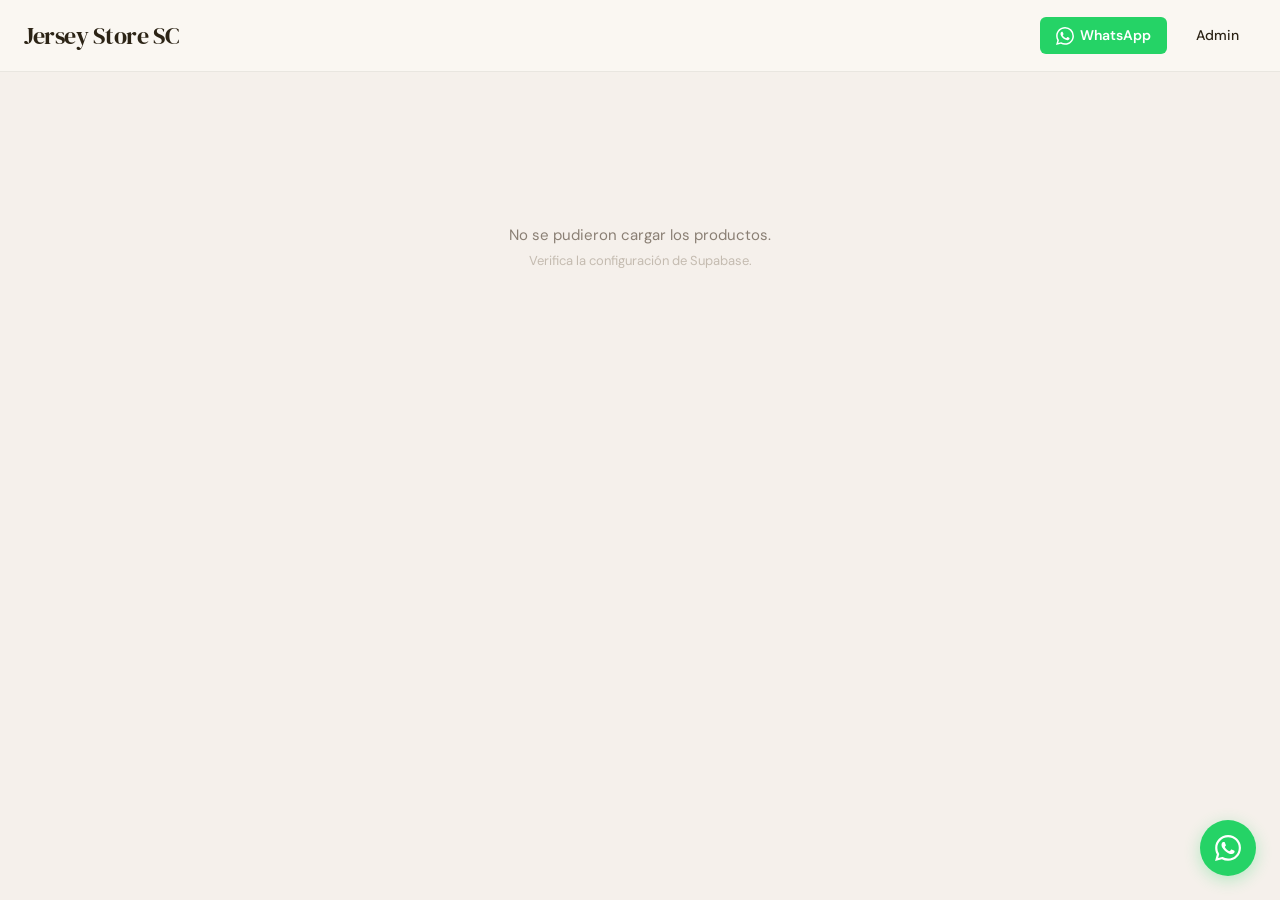
==== index.html @ 21b9e999 "first commit" ====
<!DOCTYPE html>
<html lang="es">
<head>
  <meta charset="UTF-8">
  <meta name="viewport" content="width=device-width, initial-scale=1.0">
  <title>Jersey Store SC — Catálogo</title>
  <meta name="description" content="Catálogo de camisetas deportivas — Jersey Store SC">

  <link rel="preconnect" href="https://fonts.googleapis.com">
  <link rel="preconnect" href="https://fonts.gstatic.com" crossorigin>
  <link href="https://fonts.googleapis.com/css2?family=DM+Sans:opsz,wght@9..40,400;9..40,450;9..40,500;9..40,600&family=DM+Serif+Display:ital@0;1&display=swap" rel="stylesheet">
  <link rel="stylesheet" href="style.css">

  <script>
    window.CONFIG = {
      SHOP_NAME: 'Jersey Store SC',
      WHATSAPP_NUMBER: '573100000000',
      WHATSAPP_PREFIX: 'Hola, quiero información sobre este producto:',
    };
  </script>
</head>
<body>

  <!-- HEADER -->
  <header class="site-header">
    <div class="header-inner">
      <span class="shop-name">Catálogo</span>
      <div class="header-actions">
        <a href="https://wa.me/573100000000" target="_blank" class="btn-whatsapp" id="header-whatsapp">
          <svg viewBox="0 0 24 24" fill="currentColor"><path d="M17.472 14.382c-.297-.149-1.758-.867-2.03-.967-.273-.099-.471-.148-.67.15-.197.297-.767.966-.94 1.164-.173.199-.347.223-.644.075-.297-.15-1.255-.463-2.39-1.475-.883-.788-1.48-1.761-1.653-2.059-.173-.297-.018-.458.13-.606.134-.133.298-.347.446-.52.149-.174.198-.298.298-.497.099-.198.05-.371-.025-.52-.075-.149-.669-1.612-.916-2.207-.242-.579-.487-.5-.669-.51-.173-.008-.371-.01-.57-.01-.198 0-.52.074-.792.372-.272.297-1.04 1.016-1.04 2.479 0 1.462 1.065 2.875 1.213 3.074.149.198 2.096 3.2 5.077 4.487.709.306 1.262.489 1.694.625.712.227 1.36.195 1.871.118.571-.085 1.758-.719 2.006-1.413.248-.694.248-1.289.173-1.413-.074-.124-.272-.198-.57-.347m-5.421 7.403h-.004a9.87 9.87 0 01-5.031-1.378l-.361-.214-3.741.982.998-3.648-.235-.374a9.86 9.86 0 01-1.51-5.26c.001-5.45 4.436-9.884 9.888-9.884 2.64 0 5.122 1.03 6.988 2.898a9.825 9.825 0 012.893 6.994c-.003 5.45-4.437 9.884-9.885 9.884m8.413-18.297A11.815 11.815 0 0012.05 0C5.495 0 .16 5.335.157 11.892c0 2.096.547 4.142 1.588 5.945L.057 24l6.305-1.654a11.882 11.882 0 005.683 1.448h.005c6.554 0 11.89-5.335 11.893-11.893a11.821 11.821 0 00-3.48-8.413z"/></svg>
          WhatsApp
        </a>
        <a href="/admin.html" class="btn btn-ghost">Admin</a>
      </div>
    </div>
  </header>

  <!-- CATEGORY FILTERS -->
  <section class="filters" id="filters"></section>

  <!-- PRODUCT GRID -->
  <main>
    <div class="product-grid" id="product-grid">
      <div class="loading-spinner">
        <div class="spinner"></div>
      </div>
    </div>
  </main>

  <!-- WHATSAPP FLOATING BUTTON -->
  <a href="https://wa.me/573100000000" target="_blank" class="whatsapp-float" id="whatsapp-float" aria-label="Contactar por WhatsApp">
    <svg viewBox="0 0 24 24" fill="currentColor"><path d="M17.472 14.382c-.297-.149-1.758-.867-2.03-.967-.273-.099-.471-.148-.67.15-.197.297-.767.966-.94 1.164-.173.199-.347.223-.644.075-.297-.15-1.255-.463-2.39-1.475-.883-.788-1.48-1.761-1.653-2.059-.173-.297-.018-.458.13-.606.134-.133.298-.347.446-.52.149-.174.198-.298.298-.497.099-.198.05-.371-.025-.52-.075-.149-.669-1.612-.916-2.207-.242-.579-.487-.5-.669-.51-.173-.008-.371-.01-.57-.01-.198 0-.52.074-.792.372-.272.297-1.04 1.016-1.04 2.479 0 1.462 1.065 2.875 1.213 3.074.149.198 2.096 3.2 5.077 4.487.709.306 1.262.489 1.694.625.712.227 1.36.195 1.871.118.571-.085 1.758-.719 2.006-1.413.248-.694.248-1.289.173-1.413-.074-.124-.272-.198-.57-.347m-5.421 7.403h-.004a9.87 9.87 0 01-5.031-1.378l-.361-.214-3.741.982.998-3.648-.235-.374a9.86 9.86 0 01-1.51-5.26c.001-5.45 4.436-9.884 9.888-9.884 2.64 0 5.122 1.03 6.988 2.898a9.825 9.825 0 012.893 6.994c-.003 5.45-4.437 9.884-9.885 9.884m8.413-18.297A11.815 11.815 0 0012.05 0C5.495 0 .16 5.335.157 11.892c0 2.096.547 4.142 1.588 5.945L.057 24l6.305-1.654a11.882 11.882 0 005.683 1.448h.005c6.554 0 11.89-5.335 11.893-11.893a11.821 11.821 0 00-3.48-8.413z"/></svg>
  </a>

  <!-- LIGHTBOX -->
  <div class="lightbox-overlay" id="lightbox">
    <div class="lightbox-content">
      <div class="lightbox-header">
        <h2 id="lightbox-title"></h2>
        <button class="lightbox-close" id="lightbox-close" aria-label="Cerrar">&times;</button>
      </div>
      <div class="lightbox-body">
        <button class="lightbox-nav-btn prev" id="lightbox-prev" aria-label="Anterior">&larr;</button>
        <div class="lightbox-image-wrapper">
          <img id="lightbox-image" src="" alt="">
        </div>
        <button class="lightbox-nav-btn next" id="lightbox-next" aria-label="Siguiente">&rarr;</button>
      </div>
      <div class="lightbox-footer">
        <span class="lightbox-counter" id="lightbox-counter"></span>
        <a class="lightbox-whatsapp" id="lightbox-whatsapp" target="_blank" rel="noopener">
          <svg viewBox="0 0 24 24" fill="currentColor" width="18" height="18"><path d="M17.472 14.382c-.297-.149-1.758-.867-2.03-.967-.273-.099-.471-.148-.67.15-.197.297-.767.966-.94 1.164-.173.199-.347.223-.644.075-.297-.15-1.255-.463-2.39-1.475-.883-.788-1.48-1.761-1.653-2.059-.173-.297-.018-.458.13-.606.134-.133.298-.347.446-.52.149-.174.198-.298.298-.497.099-.198.05-.371-.025-.52-.075-.149-.669-1.612-.916-2.207-.242-.579-.487-.5-.669-.51-.173-.008-.371-.01-.57-.01-.198 0-.52.074-.792.372-.272.297-1.04 1.016-1.04 2.479 0 1.462 1.065 2.875 1.213 3.074.149.198 2.096 3.2 5.077 4.487.709.306 1.262.489 1.694.625.712.227 1.36.195 1.871.118.571-.085 1.758-.719 2.006-1.413.248-.694.248-1.289.173-1.413-.074-.124-.272-.198-.57-.347m-5.421 7.403h-.004a9.87 9.87 0 01-5.031-1.378l-.361-.214-3.741.982.998-3.648-.235-.374a9.86 9.86 0 01-1.51-5.26c.001-5.45 4.436-9.884 9.888-9.884 2.64 0 5.122 1.03 6.988 2.898a9.825 9.825 0 012.893 6.994c-.003 5.45-4.437 9.884-9.885 9.884m8.413-18.297A11.815 11.815 0 0012.05 0C5.495 0 .16 5.335.157 11.892c0 2.096.547 4.142 1.588 5.945L.057 24l6.305-1.654a11.882 11.882 0 005.683 1.448h.005c6.554 0 11.89-5.335 11.893-11.893a11.821 11.821 0 00-3.48-8.413z"/></svg>
          Consultar por WhatsApp
        </a>
      </div>
    </div>
  </div>

  <script src="https://cdn.jsdelivr.net/npm/@supabase/supabase-js@2"></script>
  <script src="supabase.js"></script>
  <script src="public.js"></script>
</body>
</html>
---- style.css ----
/* ═══════════════════════════════════════════
   TOKENS
   ═══════════════════════════════════════════ */

:root {
  --parchment: #f5f0eb;
  --parchment-light: #faf7f2;
  --parchment-dark: #ede5dc;

  --ink: #2c2416;
  --ink-muted: #8a7f74;
  --ink-faint: #c4bbb0;

  --pitch: #4a7c59;
  --pitch-hover: #3d694b;
  --pitch-light: #e8f0ea;

  --amber: #c4813d;

  --border: rgba(44, 36, 22, 0.08);
  --border-hover: rgba(44, 36, 22, 0.15);
  --border-strong: rgba(44, 36, 22, 0.2);

  --surface-elevated: #fffcf8;

  --radius-sm: 6px;
  --radius-md: 12px;
  --radius-lg: 20px;

  --font-sans: 'DM Sans', -apple-system, BlinkMacSystemFont, 'Segoe UI', system-ui, sans-serif;
  --font-serif: 'DM Serif Display', Georgia, serif;

  --space-1: 4px;
  --space-2: 8px;
  --space-3: 12px;
  --space-4: 16px;
  --space-5: 24px;
  --space-6: 32px;
  --space-8: 48px;
  --space-10: 64px;
}

/* ═══════════════════════════════════════════
   RESET
   ═══════════════════════════════════════════ */

*,
*::before,
*::after {
  box-sizing: border-box;
  margin: 0;
  padding: 0;
}

html {
  -webkit-font-smoothing: antialiased;
  -moz-osx-font-smoothing: grayscale;
  text-rendering: optimizeLegibility;
}

body {
  font-family: var(--font-sans);
  background: var(--parchment);
  color: var(--ink);
  line-height: 1.5;
  min-height: 100vh;
}

img {
  display: block;
  max-width: 100%;
}

a {
  color: inherit;
  text-decoration: none;
}

button {
  font: inherit;
  cursor: pointer;
  border: none;
  background: none;
  color: inherit;
}

input {
  font: inherit;
  color: inherit;
}

/* ═══════════════════════════════════════════
   TYPOGRAPHY
   ═══════════════════════════════════════════ */

h1, h2, h3, h4 {
  font-family: var(--font-serif);
  font-weight: 400;
  line-height: 1.2;
}

h1 {
  font-size: 28px;
  letter-spacing: -0.01em;
}

h2 {
  font-size: 22px;
  letter-spacing: -0.01em;
}

h3 {
  font-size: 18px;
}

.shop-name {
  font-family: var(--font-serif);
  font-size: 24px;
  letter-spacing: -0.02em;
  color: var(--ink);
}

/* ═══════════════════════════════════════════
   HEADER
   ═══════════════════════════════════════════ */

.site-header {
  border-bottom: 1px solid var(--border);
  padding: var(--space-4) var(--space-5);
  background: var(--parchment-light);
}

.header-inner {
  max-width: 1280px;
  margin: 0 auto;
  display: flex;
  align-items: center;
  justify-content: space-between;
  gap: var(--space-4);
}

.header-actions {
  display: flex;
  align-items: center;
  gap: var(--space-3);
}

/* ═══════════════════════════════════════════
   BUTTONS
   ═══════════════════════════════════════════ */

.btn {
  display: inline-flex;
  align-items: center;
  justify-content: center;
  gap: var(--space-2);
  padding: var(--space-2) var(--space-4);
  border-radius: var(--radius-sm);
  font-size: 14px;
  font-weight: 500;
  transition: all 0.15s ease;
  border: 1px solid var(--border);
  background: transparent;
  color: var(--ink);
}

.btn:hover {
  border-color: var(--border-hover);
  background: var(--parchment-dark);
}

.btn-primary {
  background: var(--pitch);
  color: white;
  border-color: var(--pitch);
}

.btn-primary:hover {
  background: var(--pitch-hover);
  border-color: var(--pitch-hover);
}

.btn-ghost {
  border-color: transparent;
}

.btn-ghost:hover {
  border-color: var(--border);
  background: var(--parchment-dark);
}

.btn-danger {
  color: #c43d3d;
  border-color: rgba(196, 61, 61, 0.15);
}

.btn-danger:hover {
  background: rgba(196, 61, 61, 0.08);
  border-color: rgba(196, 61, 61, 0.3);
}

.btn-whatsapp {
  background: #25d366;
  border-color: #25d366;
  color: white;
  font-weight: 600;
  font-size: 14px;
  padding: var(--space-2) var(--space-4);
  border-radius: var(--radius-sm);
  display: inline-flex;
  align-items: center;
  gap: 6px;
  transition: opacity 0.15s ease;
}

.btn-whatsapp:hover {
  opacity: 0.9;
}

.btn-whatsapp svg {
  width: 18px;
  height: 18px;
  flex-shrink: 0;
}

/* ═══════════════════════════════════════════
   CATEGORY FILTERS
   ═══════════════════════════════════════════ */

.filters {
  max-width: 1280px;
  margin: 0 auto;
  padding: var(--space-5) var(--space-5) 0;
  display: flex;
  flex-wrap: wrap;
  gap: var(--space-2);
}

.filter-btn {
  padding: var(--space-1) var(--space-3);
  border-radius: var(--radius-sm);
  font-size: 13px;
  font-weight: 500;
  color: var(--ink-muted);
  border: 1px solid transparent;
  transition: all 0.15s ease;
}

.filter-btn:hover {
  color: var(--ink);
  border-color: var(--border);
}

.filter-btn.active {
  color: var(--ink);
  background: var(--parchment-light);
  border-color: var(--border);
}

/* ═══════════════════════════════════════════
   PRODUCT GRID
   ═══════════════════════════════════════════ */

main {
  max-width: 1280px;
  margin: 0 auto;
  padding: var(--space-6) var(--space-5) var(--space-10);
}

.product-grid {
  display: grid;
  grid-template-columns: repeat(auto-fill, minmax(220px, 1fr));
  gap: var(--space-5);
  margin-top: var(--space-5);
}

@media (max-width: 540px) {
  .product-grid {
    grid-template-columns: repeat(2, 1fr);
    gap: var(--space-3);
  }
}

/* ═══════════════════════════════════════════
   PRODUCT CARD
   ═══════════════════════════════════════════ */

.product-card {
  background: var(--parchment-light);
  border: 1px solid var(--border);
  border-radius: var(--radius-md);
  overflow: hidden;
  cursor: pointer;
  transition: border-color 0.2s ease, transform 0.2s ease;
  position: relative;
}

.product-card:hover {
  border-color: var(--border-hover);
  transform: translateY(-2px);
}

.card-image {
  position: relative;
  aspect-ratio: 4 / 5;
  overflow: hidden;
  background: var(--parchment-dark);
}

.card-image img {
  width: 100%;
  height: 100%;
  object-fit: cover;
  transition: transform 0.3s ease;
}

.product-card:hover .card-image img {
  transform: scale(1.03);
}

.photo-count {
  position: absolute;
  bottom: var(--space-2);
  right: var(--space-2);
  background: rgba(44, 36, 22, 0.7);
  backdrop-filter: blur(4px);
  color: white;
  font-size: 12px;
  font-weight: 500;
  padding: 2px 8px;
  border-radius: 10px;
  display: flex;
  align-items: center;
  gap: 4px;
  line-height: 1.4;
}

.card-footer {
  padding: var(--space-3) var(--space-4) var(--space-4);
}

.card-title {
  font-family: var(--font-sans);
  font-size: 14px;
  font-weight: 500;
  line-height: 1.3;
  color: var(--ink);
  display: -webkit-box;
  -webkit-line-clamp: 2;
  -webkit-box-orient: vertical;
  overflow: hidden;
}

/* ═══════════════════════════════════════════
   LIGHTBOX
   ═══════════════════════════════════════════ */

.lightbox-overlay {
  position: fixed;
  inset: 0;
  background: rgba(44, 36, 22, 0.85);
  backdrop-filter: blur(8px);
  z-index: 1000;
  display: flex;
  align-items: center;
  justify-content: center;
  opacity: 0;
  pointer-events: none;
  transition: opacity 0.25s ease;
  padding: var(--space-5);
}

.lightbox-overlay.open {
  opacity: 1;
  pointer-events: all;
}

.lightbox-content {
  position: relative;
  max-width: 900px;
  width: 100%;
  max-height: 90vh;
  display: flex;
  flex-direction: column;
  background: var(--surface-elevated);
  border-radius: var(--radius-lg);
  overflow: hidden;
  box-shadow: 0 25px 60px rgba(0,0,0,0.3);
  transform: translateY(10px) scale(0.97);
  transition: transform 0.25s ease;
}

.lightbox-overlay.open .lightbox-content {
  transform: translateY(0) scale(1);
}

.lightbox-header {
  display: flex;
  align-items: center;
  justify-content: space-between;
  padding: var(--space-4) var(--space-5);
  border-bottom: 1px solid var(--border);
}

.lightbox-header h2 {
  font-family: var(--font-sans);
  font-size: 16px;
  font-weight: 500;
  letter-spacing: 0;
  padding-right: var(--space-4);
}

.lightbox-close {
  width: 36px;
  height: 36px;
  display: flex;
  align-items: center;
  justify-content: center;
  border-radius: var(--radius-sm);
  font-size: 20px;
  color: var(--ink-muted);
  flex-shrink: 0;
}

.lightbox-close:hover {
  background: var(--parchment-dark);
  color: var(--ink);
}

.lightbox-body {
  display: flex;
  flex-direction: column;
  align-items: center;
  position: relative;
  background: var(--parchment);
  min-height: 300px;
  overflow: hidden;
}

.lightbox-image-wrapper {
  width: 100%;
  display: flex;
  align-items: center;
  justify-content: center;
  padding: var(--space-4);
  position: relative;
}

.lightbox-image-wrapper img {
  max-width: 100%;
  max-height: 60vh;
  object-fit: contain;
  border-radius: var(--radius-sm);
}

.lightbox-nav-btn {
  position: absolute;
  top: 50%;
  transform: translateY(-50%);
  width: 44px;
  height: 44px;
  display: flex;
  align-items: center;
  justify-content: center;
  border-radius: 50%;
  background: var(--surface-elevated);
  border: 1px solid var(--border);
  color: var(--ink);
  font-size: 18px;
  z-index: 2;
  transition: all 0.15s ease;
}

.lightbox-nav-btn:hover {
  border-color: var(--border-hover);
  background: var(--parchment-light);
}

.lightbox-nav-btn.prev {
  left: var(--space-4);
}

.lightbox-nav-btn.next {
  right: var(--space-4);
}

.lightbox-footer {
  display: flex;
  align-items: center;
  justify-content: space-between;
  padding: var(--space-3) var(--space-5) var(--space-4);
  border-top: 1px solid var(--border);
  gap: var(--space-4);
}

.lightbox-counter {
  font-size: 13px;
  color: var(--ink-muted);
  font-weight: 450;
}

.lightbox-whatsapp {
  display: inline-flex;
  align-items: center;
  gap: 6px;
  padding: var(--space-2) var(--space-5);
  background: #25d366;
  color: white;
  border-radius: var(--radius-sm);
  font-size: 14px;
  font-weight: 600;
  transition: opacity 0.15s ease;
  flex-shrink: 0;
}

.lightbox-whatsapp:hover {
  opacity: 0.9;
}

.lightbox-whatsapp svg {
  width: 18px;
  height: 18px;
}

@media (max-width: 640px) {
  .lightbox-overlay {
    padding: 0;
  }

  .lightbox-content {
    max-height: 100vh;
    border-radius: 0;
    max-width: 100%;
  }

  .lightbox-header {
    padding: var(--space-3) var(--space-4);
  }

  .lightbox-image-wrapper {
    padding: var(--space-2);
  }

  .lightbox-image-wrapper img {
    max-height: 50vh;
  }

  .lightbox-nav-btn {
    width: 36px;
    height: 36px;
    font-size: 16px;
  }

  .lightbox-nav-btn.prev {
    left: var(--space-2);
  }

  .lightbox-nav-btn.next {
    right: var(--space-2);
  }

  .lightbox-footer {
    flex-wrap: wrap;
    padding: var(--space-3);
  }
}

/* ═══════════════════════════════════════════
   EMPTY STATE
   ═══════════════════════════════════════════ */

.empty-state {
  grid-column: 1 / -1;
  text-align: center;
  padding: var(--space-10) var(--space-5);
  color: var(--ink-muted);
}

.empty-state p {
  font-size: 15px;
  margin-top: var(--space-2);
}

/* ═══════════════════════════════════════════
   LOADING
   ═══════════════════════════════════════════ */

.loading-spinner {
  grid-column: 1 / -1;
  display: flex;
  align-items: center;
  justify-content: center;
  padding: var(--space-10);
}

.spinner {
  width: 28px;
  height: 28px;
  border: 2px solid var(--border);
  border-top-color: var(--pitch);
  border-radius: 50%;
  animation: spin 0.7s linear infinite;
}

@keyframes spin {
  to { transform: rotate(360deg); }
}

/* ═══════════════════════════════════════════
   ADMIN — LOGIN
   ═══════════════════════════════════════════ */

.login-page {
  min-height: 100vh;
  display: flex;
  align-items: center;
  justify-content: center;
  padding: var(--space-5);
}

.login-card {
  background: var(--parchment-light);
  border: 1px solid var(--border);
  border-radius: var(--radius-lg);
  padding: var(--space-8);
  width: 100%;
  max-width: 400px;
}

.login-card h1 {
  text-align: center;
  margin-bottom: var(--space-2);
  font-size: 26px;
}

.login-card p {
  text-align: center;
  color: var(--ink-muted);
  font-size: 14px;
  margin-bottom: var(--space-6);
}

.form-group {
  margin-bottom: var(--space-4);
}

.form-group label {
  display: block;
  font-size: 13px;
  font-weight: 500;
  color: var(--ink-muted);
  margin-bottom: var(--space-2);
}

.form-group input {
  width: 100%;
  padding: var(--space-3) var(--space-4);
  background: var(--parchment);
  border: 1px solid var(--border);
  border-radius: var(--radius-sm);
  font-size: 15px;
  transition: border-color 0.15s ease;
  outline: none;
}

.form-group input:focus {
  border-color: var(--pitch);
}

.form-error {
  font-size: 13px;
  color: #c43d3d;
  margin-top: var(--space-2);
  display: none;
}

.form-error.visible {
  display: block;
}

.login-card .btn {
  width: 100%;
  padding: var(--space-3);
  font-size: 15px;
}

/* ═══════════════════════════════════════════
   ADMIN — PANEL
   ═══════════════════════════════════════════ */

.admin-header {
  display: flex;
  align-items: center;
  justify-content: space-between;
  background: var(--parchment-light);
  border-bottom: 1px solid var(--border);
  padding: var(--space-3) var(--space-5);
}

.admin-header-left {
  display: flex;
  align-items: center;
  gap: var(--space-4);
}

.admin-header-left .shop-name {
  font-size: 18px;
}

.admin-badge {
  font-size: 11px;
  font-weight: 600;
  text-transform: uppercase;
  letter-spacing: 0.05em;
  padding: 2px 8px;
  border-radius: 4px;
  background: var(--pitch-light);
  color: var(--pitch);
}

.admin-actions-bar {
  max-width: 1280px;
  margin: 0 auto;
  padding: var(--space-5) var(--space-5) 0;
  display: flex;
  align-items: center;
  justify-content: space-between;
  gap: var(--space-3);
  flex-wrap: wrap;
}

.admin-actions-bar .btn {
  padding: var(--space-2) var(--space-5);
}

/* ═══════════════════════════════════════════
   ADMIN — PRODUCT CARD (with drag handle)
   ═══════════════════════════════════════════ */

.admin-grid {
  display: grid;
  grid-template-columns: repeat(auto-fill, minmax(200px, 1fr));
  gap: var(--space-4);
  margin-top: var(--space-4);
}

.admin-product-card {
  background: var(--parchment-light);
  border: 1px solid var(--border);
  border-radius: var(--radius-md);
  overflow: hidden;
  transition: border-color 0.15s ease;
  position: relative;
}

.admin-product-card:hover {
  border-color: var(--border-hover);
}

.admin-product-card.dragging {
  opacity: 0.5;
  border-style: dashed;
}

.admin-product-card.drag-over {
  border-color: var(--pitch);
  border-style: dashed;
}

.admin-card-image {
  aspect-ratio: 4 / 5;
  overflow: hidden;
  background: var(--parchment-dark);
  position: relative;
}

.admin-card-image img {
  width: 100%;
  height: 100%;
  object-fit: cover;
}

.admin-card-drag {
  position: absolute;
  top: var(--space-2);
  left: var(--space-2);
  width: 32px;
  height: 32px;
  display: flex;
  align-items: center;
  justify-content: center;
  background: rgba(44, 36, 22, 0.5);
  backdrop-filter: blur(4px);
  border-radius: var(--radius-sm);
  cursor: grab;
  color: white;
  font-size: 16px;
  line-height: 1;
  z-index: 2;
}

.admin-card-drag:active {
  cursor: grabbing;
}

.admin-card-delete {
  position: absolute;
  top: var(--space-2);
  right: var(--space-2);
  width: 32px;
  height: 32px;
  display: flex;
  align-items: center;
  justify-content: center;
  background: rgba(196, 61, 61, 0.8);
  backdrop-filter: blur(4px);
  border-radius: var(--radius-sm);
  color: white;
  font-size: 16px;
  z-index: 2;
  transition: background 0.15s ease;
}

.admin-card-delete:hover {
  background: #c43d3d;
}

.admin-card-body {
  padding: var(--space-3);
}

.admin-card-body .card-title {
  font-size: 13px;
}

.admin-card-meta {
  font-size: 12px;
  color: var(--ink-muted);
  margin-top: 2px;
}

/* ═══════════════════════════════════════════
   ADMIN — MODAL
   ═══════════════════════════════════════════ */

.modal-overlay {
  position: fixed;
  inset: 0;
  background: rgba(44, 36, 22, 0.5);
  backdrop-filter: blur(4px);
  z-index: 1000;
  display: flex;
  align-items: center;
  justify-content: center;
  padding: var(--space-5);
  opacity: 0;
  pointer-events: none;
  transition: opacity 0.2s ease;
}

.modal-overlay.open {
  opacity: 1;
  pointer-events: all;
}

.modal {
  background: var(--surface-elevated);
  border-radius: var(--radius-lg);
  width: 100%;
  max-width: 520px;
  max-height: 90vh;
  overflow-y: auto;
  transform: translateY(8px);
  transition: transform 0.2s ease;
}

.modal-overlay.open .modal {
  transform: translateY(0);
}

.modal-header {
  display: flex;
  align-items: center;
  justify-content: space-between;
  padding: var(--space-5);
  border-bottom: 1px solid var(--border);
}

.modal-header h2 {
  font-family: var(--font-sans);
  font-size: 17px;
  font-weight: 600;
  letter-spacing: 0;
}

.modal-close {
  width: 32px;
  height: 32px;
  display: flex;
  align-items: center;
  justify-content: center;
  border-radius: var(--radius-sm);
  font-size: 18px;
  color: var(--ink-muted);
}

.modal-close:hover {
  background: var(--parchment-dark);
  color: var(--ink);
}

.modal-body {
  padding: var(--space-5);
}

.modal-footer {
  display: flex;
  align-items: center;
  justify-content: flex-end;
  gap: var(--space-3);
  padding: var(--space-4) var(--space-5);
  border-top: 1px solid var(--border);
}

/* ═══════════════════════════════════════════
   ADMIN — DROP ZONE
   ═══════════════════════════════════════════ */

.drop-zone {
  border: 2px dashed var(--border);
  border-radius: var(--radius-md);
  padding: var(--space-8) var(--space-5);
  text-align: center;
  cursor: pointer;
  transition: all 0.15s ease;
  background: var(--parchment);
}

.drop-zone:hover,
.drop-zone.drag-over {
  border-color: var(--pitch);
  background: var(--pitch-light);
}

.drop-zone p {
  color: var(--ink-muted);
  font-size: 14px;
}

.drop-zone .drop-icon {
  font-size: 32px;
  margin-bottom: var(--space-2);
  display: block;
  color: var(--ink-faint);
}

.image-previews {
  display: flex;
  flex-wrap: wrap;
  gap: var(--space-2);
  margin-top: var(--space-4);
}

.image-preview {
  width: 80px;
  height: 80px;
  border-radius: var(--radius-sm);
  overflow: hidden;
  position: relative;
  border: 1px solid var(--border);
}

.image-preview img {
  width: 100%;
  height: 100%;
  object-fit: cover;
}

.image-preview .remove-img {
  position: absolute;
  top: 2px;
  right: 2px;
  width: 20px;
  height: 20px;
  border-radius: 50%;
  background: rgba(196, 61, 61, 0.85);
  color: white;
  font-size: 12px;
  display: flex;
  align-items: center;
  justify-content: center;
}

.image-preview.uploading::after {
  content: '';
  position: absolute;
  inset: 0;
  background: rgba(255,255,255,0.6);
  display: flex;
  align-items: center;
  justify-content: center;
}

.image-preview.uploading::before {
  content: '';
  position: absolute;
  top: 50%;
  left: 50%;
  width: 20px;
  height: 20px;
  margin: -10px 0 0 -10px;
  border: 2px solid var(--border);
  border-top-color: var(--pitch);
  border-radius: 50%;
  animation: spin 0.7s linear infinite;
  z-index: 1;
}

/* ═══════════════════════════════════════════
   ADMIN — EDIT IMAGE LIST
   ═══════════════════════════════════════════ */

.edit-images {
  display: flex;
  flex-wrap: wrap;
  gap: var(--space-2);
  margin-top: var(--space-3);
}

.edit-image {
  width: 100px;
  height: 100px;
  border-radius: var(--radius-sm);
  overflow: hidden;
  position: relative;
  border: 1px solid var(--border);
}

.edit-image img {
  width: 100%;
  height: 100%;
  object-fit: cover;
}

.edit-image .remove-img {
  position: absolute;
  top: 4px;
  right: 4px;
  width: 24px;
  height: 24px;
  border-radius: 50%;
  background: rgba(196, 61, 61, 0.85);
  color: white;
  font-size: 14px;
  display: flex;
  align-items: center;
  justify-content: center;
  transition: background 0.15s ease;
}

.edit-image .remove-img:hover {
  background: #c43d3d;
}

/* ═══════════════════════════════════════════
   WHATSAPP FLOATING BUTTON (public)
   ═══════════════════════════════════════════ */

.whatsapp-float {
  position: fixed;
  bottom: var(--space-5);
  right: var(--space-5);
  width: 56px;
  height: 56px;
  border-radius: 50%;
  background: #25d366;
  color: white;
  display: flex;
  align-items: center;
  justify-content: center;
  box-shadow: 0 4px 16px rgba(37, 211, 102, 0.3);
  z-index: 100;
  transition: transform 0.15s ease, box-shadow 0.15s ease;
}

.whatsapp-float:hover {
  transform: scale(1.05);
  box-shadow: 0 6px 24px rgba(37, 211, 102, 0.4);
}

.whatsapp-float svg {
  width: 26px;
  height: 26px;
}

@media (max-width: 640px) {
  .whatsapp-float {
    bottom: var(--space-4);
    right: var(--space-4);
    width: 50px;
    height: 50px;
  }
}

/* ═══════════════════════════════════════════
   RESPONSIVE — ADMIN PANEL
   ═══════════════════════════════════════════ */

@media (max-width: 640px) {
  .admin-grid {
    grid-template-columns: repeat(2, 1fr);
    gap: var(--space-3);
  }

  .admin-actions-bar {
    flex-direction: column;
    align-items: stretch;
  }

  .admin-actions-bar .btn {
    width: 100%;
  }

  .login-card {
    padding: var(--space-5);
  }

  .modal {
    border-radius: var(--radius-md);
  }

  .admin-header {
    padding: var(--space-3);
  }
}

/* ═══════════════════════════════════════════
   LOADING SKELETON (admin)
   ═══════════════════════════════════════════ */

.skeleton {
  background: var(--parchment-dark);
  border-radius: var(--radius-md);
  aspect-ratio: 4 / 5;
  animation: pulse 1.5s ease-in-out infinite;
}

@keyframes pulse {
  0%, 100% { opacity: 1; }
  50% { opacity: 0.5; }
}

/* ═══════════════════════════════════════════
   UTILITIES
   ═══════════════════════════════════════════ */

.sr-only {
  position: absolute;
  width: 1px;
  height: 1px;
  padding: 0;
  margin: -1px;
  overflow: hidden;
  clip: rect(0,0,0,0);
  border: 0;
}

.hidden {
  display: none !important;
}
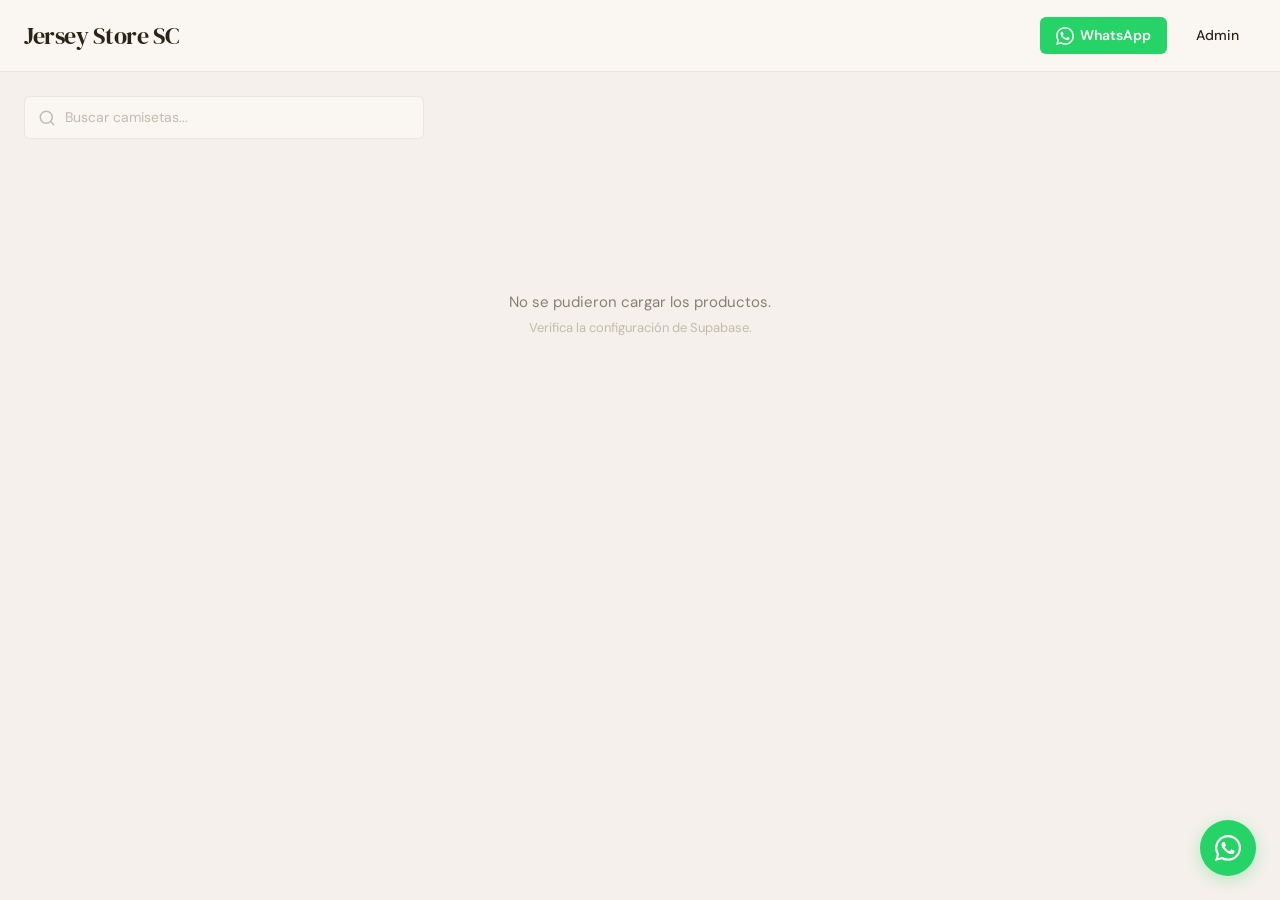
==== commit 440300a1: "fix whatsapp number and add search by title" ====
--- a/index.html
+++ b/index.html
@@ -14,7 +14,7 @@
   <script>
     window.CONFIG = {
       SHOP_NAME: 'Jersey Store SC',
-      WHATSAPP_NUMBER: '573100000000',
+      WHATSAPP_NUMBER: '573113674070',
       WHATSAPP_PREFIX: 'Hola, quiero información sobre este producto:',
     };
   </script>
@@ -26,7 +26,7 @@
     <div class="header-inner">
       <span class="shop-name">Catálogo</span>
       <div class="header-actions">
-        <a href="https://wa.me/573100000000" target="_blank" class="btn-whatsapp" id="header-whatsapp">
+        <a href="https://wa.me/573113674070" target="_blank" class="btn-whatsapp" id="header-whatsapp">
           <svg viewBox="0 0 24 24" fill="currentColor"><path d="M17.472 14.382c-.297-.149-1.758-.867-2.03-.967-.273-.099-.471-.148-.67.15-.197.297-.767.966-.94 1.164-.173.199-.347.223-.644.075-.297-.15-1.255-.463-2.39-1.475-.883-.788-1.48-1.761-1.653-2.059-.173-.297-.018-.458.13-.606.134-.133.298-.347.446-.52.149-.174.198-.298.298-.497.099-.198.05-.371-.025-.52-.075-.149-.669-1.612-.916-2.207-.242-.579-.487-.5-.669-.51-.173-.008-.371-.01-.57-.01-.198 0-.52.074-.792.372-.272.297-1.04 1.016-1.04 2.479 0 1.462 1.065 2.875 1.213 3.074.149.198 2.096 3.2 5.077 4.487.709.306 1.262.489 1.694.625.712.227 1.36.195 1.871.118.571-.085 1.758-.719 2.006-1.413.248-.694.248-1.289.173-1.413-.074-.124-.272-.198-.57-.347m-5.421 7.403h-.004a9.87 9.87 0 01-5.031-1.378l-.361-.214-3.741.982.998-3.648-.235-.374a9.86 9.86 0 01-1.51-5.26c.001-5.45 4.436-9.884 9.888-9.884 2.64 0 5.122 1.03 6.988 2.898a9.825 9.825 0 012.893 6.994c-.003 5.45-4.437 9.884-9.885 9.884m8.413-18.297A11.815 11.815 0 0012.05 0C5.495 0 .16 5.335.157 11.892c0 2.096.547 4.142 1.588 5.945L.057 24l6.305-1.654a11.882 11.882 0 005.683 1.448h.005c6.554 0 11.89-5.335 11.893-11.893a11.821 11.821 0 00-3.48-8.413z"/></svg>
           WhatsApp
         </a>
@@ -34,6 +34,14 @@
       </div>
     </div>
   </header>
+
+  <!-- SEARCH -->
+  <div class="search-bar">
+    <div class="search-inner">
+      <svg class="search-icon" viewBox="0 0 24 24" fill="none" stroke="currentColor" stroke-width="2" stroke-linecap="round" stroke-linejoin="round"><circle cx="11" cy="11" r="8"/><path d="m21 21-4.35-4.35"/></svg>
+      <input type="text" class="search-input" id="search-input" placeholder="Buscar camisetas..." autocomplete="off">
+    </div>
+  </div>
 
   <!-- CATEGORY FILTERS -->
   <section class="filters" id="filters"></section>
@@ -48,7 +56,7 @@
   </main>
 
   <!-- WHATSAPP FLOATING BUTTON -->
-  <a href="https://wa.me/573100000000" target="_blank" class="whatsapp-float" id="whatsapp-float" aria-label="Contactar por WhatsApp">
+  <a href="https://wa.me/573113674070" target="_blank" class="whatsapp-float" id="whatsapp-float" aria-label="Contactar por WhatsApp">
     <svg viewBox="0 0 24 24" fill="currentColor"><path d="M17.472 14.382c-.297-.149-1.758-.867-2.03-.967-.273-.099-.471-.148-.67.15-.197.297-.767.966-.94 1.164-.173.199-.347.223-.644.075-.297-.15-1.255-.463-2.39-1.475-.883-.788-1.48-1.761-1.653-2.059-.173-.297-.018-.458.13-.606.134-.133.298-.347.446-.52.149-.174.198-.298.298-.497.099-.198.05-.371-.025-.52-.075-.149-.669-1.612-.916-2.207-.242-.579-.487-.5-.669-.51-.173-.008-.371-.01-.57-.01-.198 0-.52.074-.792.372-.272.297-1.04 1.016-1.04 2.479 0 1.462 1.065 2.875 1.213 3.074.149.198 2.096 3.2 5.077 4.487.709.306 1.262.489 1.694.625.712.227 1.36.195 1.871.118.571-.085 1.758-.719 2.006-1.413.248-.694.248-1.289.173-1.413-.074-.124-.272-.198-.57-.347m-5.421 7.403h-.004a9.87 9.87 0 01-5.031-1.378l-.361-.214-3.741.982.998-3.648-.235-.374a9.86 9.86 0 01-1.51-5.26c.001-5.45 4.436-9.884 9.888-9.884 2.64 0 5.122 1.03 6.988 2.898a9.825 9.825 0 012.893 6.994c-.003 5.45-4.437 9.884-9.885 9.884m8.413-18.297A11.815 11.815 0 0012.05 0C5.495 0 .16 5.335.157 11.892c0 2.096.547 4.142 1.588 5.945L.057 24l6.305-1.654a11.882 11.882 0 005.683 1.448h.005c6.554 0 11.89-5.335 11.893-11.893a11.821 11.821 0 00-3.48-8.413z"/></svg>
   </a>
 
--- a/style.css
+++ b/style.css
@@ -221,6 +221,58 @@
   width: 18px;
   height: 18px;
   flex-shrink: 0;
+}
+
+/* ═══════════════════════════════════════════
+   SEARCH BAR
+   ═══════════════════════════════════════════ */
+
+.search-bar {
+  max-width: 1280px;
+  margin: 0 auto;
+  padding: var(--space-5) var(--space-5) 0;
+}
+
+.search-inner {
+  position: relative;
+  max-width: 400px;
+}
+
+.search-icon {
+  position: absolute;
+  left: 14px;
+  top: 50%;
+  transform: translateY(-50%);
+  width: 18px;
+  height: 18px;
+  color: var(--ink-faint);
+  pointer-events: none;
+}
+
+.search-input {
+  width: 100%;
+  padding: 10px 14px 10px 40px;
+  background: var(--parchment-light);
+  border: 1px solid var(--border);
+  border-radius: var(--radius-sm);
+  font-size: 14px;
+  color: var(--ink);
+  outline: none;
+  transition: border-color 0.15s ease;
+}
+
+.search-input::placeholder {
+  color: var(--ink-faint);
+}
+
+.search-input:focus {
+  border-color: var(--pitch);
+}
+
+@media (max-width: 640px) {
+  .search-inner {
+    max-width: 100%;
+  }
 }
 
 /* ═══════════════════════════════════════════
